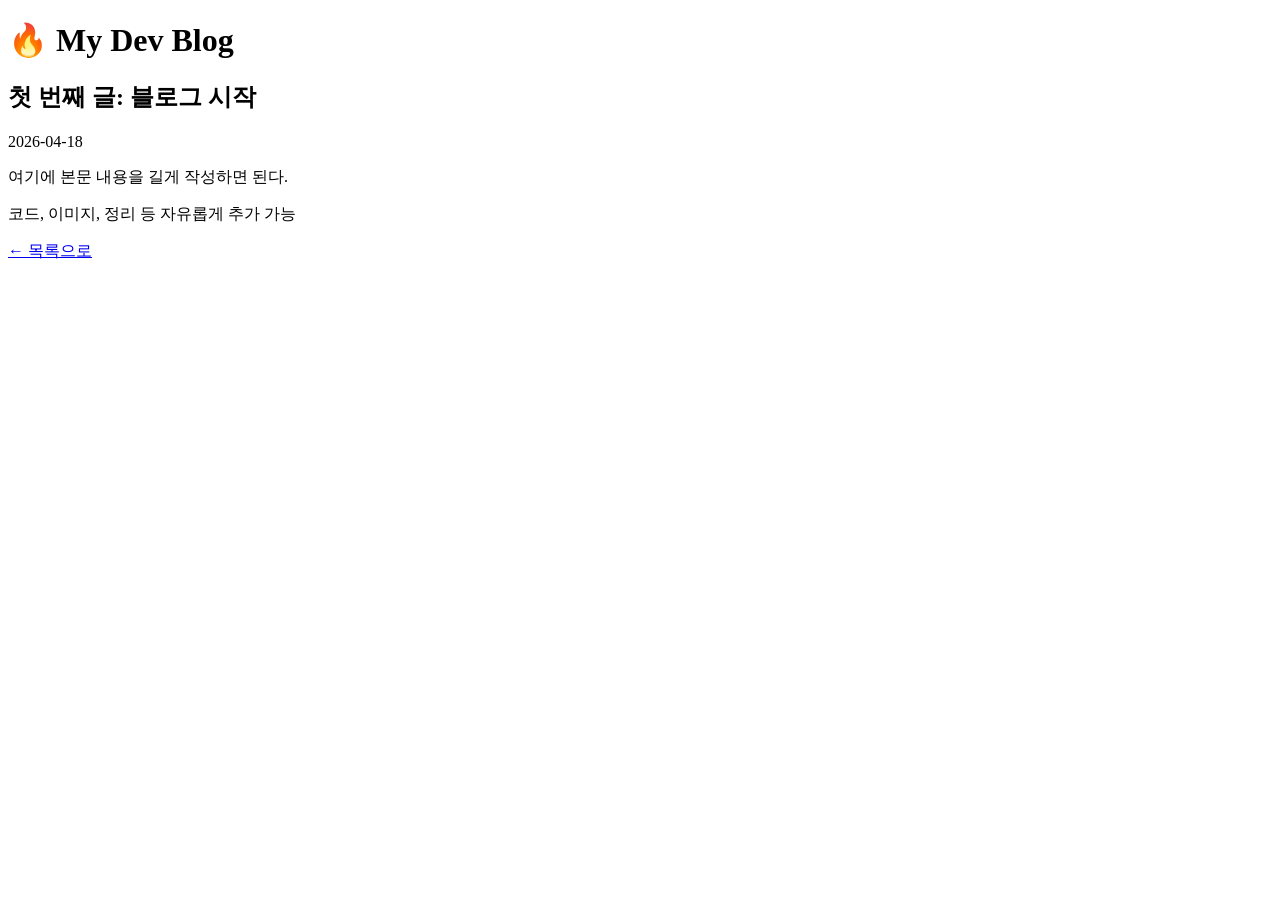
==== posts/post1.html @ 0f67e807 "Create post1.html" ====
<!DOCTYPE html>
<html lang="ko">
<head>
    <meta charset="UTF-8">
    <title>첫 번째 글</title>
    <link rel="stylesheet" href="../css/style.css">
</head>

<body>

<header>
    <h1>🔥 My Dev Blog</h1>
</header>

<div class="container">
    <div class="post">
        <h2>첫 번째 글: 블로그 시작</h2>
        <p class="date">2026-04-18</p>

        <p>여기에 본문 내용을 길게 작성하면 된다.</p>
        <p>코드, 이미지, 정리 등 자유롭게 추가 가능</p>
    </div>

    <a href="../index.html">← 목록으로</a>
</div>

</body>
</html>
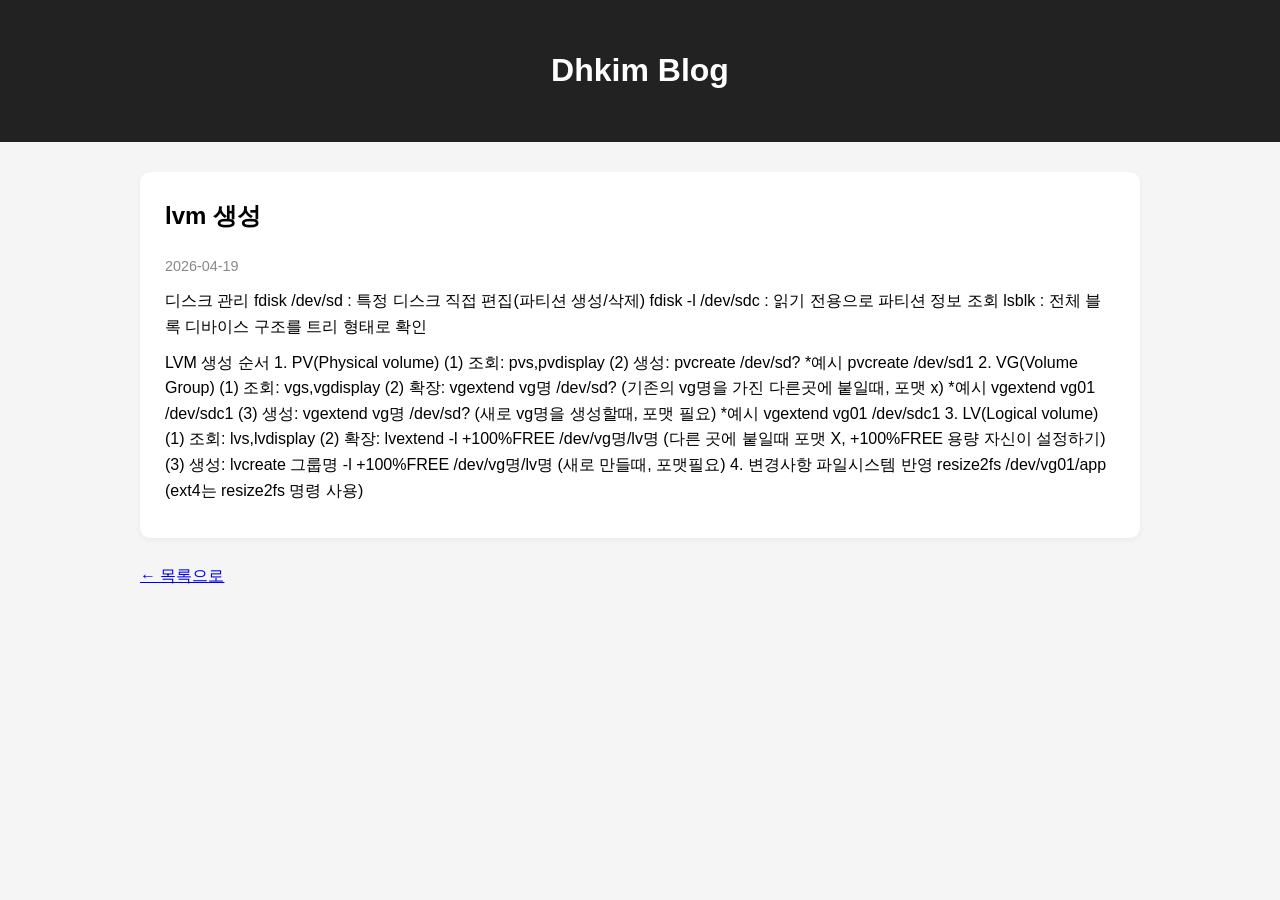
==== commit 0db45b60: "Update post1.html" ====
--- a/posts/post1.html
+++ b/posts/post1.html
@@ -9,16 +9,43 @@
 <body>
 
 <header>
-    <h1>🔥 My Dev Blog</h1>
+    <h1> Dhkim Blog</h1>
 </header>
 
 <div class="container">
     <div class="post">
-        <h2>첫 번째 글: 블로그 시작</h2>
-        <p class="date">2026-04-18</p>
+        <h2>lvm 생성</h2>
+        <p class="date">2026-04-19</p>
 
-        <p>여기에 본문 내용을 길게 작성하면 된다.</p>
-        <p>코드, 이미지, 정리 등 자유롭게 추가 가능</p>
+        <p> 
+            디스크 관리
+            fdisk /dev/sd : 특정 디스크 직접 편집(파티션 생성/삭제)
+            fdisk -l /dev/sdc : 읽기 전용으로 파티션 정보 조회
+            lsblk : 전체 블록 디바이스 구조를 트리 형태로 확인
+        </p>
+         <p> 
+            LVM 생성 순서
+             1. PV(Physical volume)
+                    (1) 조회: pvs,pvdisplay
+                    (2) 생성: pvcreate /dev/sd?
+                    *예시 pvcreate /dev/sd1
+             2. VG(Volume Group)
+                    (1) 조회: vgs,vgdisplay
+                    (2) 확장: vgextend vg명 /dev/sd? 
+                    (기존의 vg명을 가진 다른곳에 붙일때, 포맷 x)
+                    *예시 vgextend vg01 /dev/sdc1
+                    (3) 생성: vgextend vg명 /dev/sd?
+                    (새로 vg명을 생성할때, 포맷 필요)
+                    *예시 vgextend vg01 /dev/sdc1
+             3. LV(Logical volume)
+                    (1) 조회: lvs,lvdisplay
+                    (2) 확장: lvextend -l +100%FREE /dev/vg명/lv명
+                    (다른 곳에 붙일때 포맷 X, +100%FREE 용량 자신이 설정하기)
+                    (3) 생성: lvcreate 그룹명 -l +100%FREE /dev/vg명/lv명
+                    (새로 만들때, 포맷필요)
+             4. 변경사항 파일시스템 반영
+                    resize2fs /dev/vg01/app
+                    (ext4는 resize2fs 명령 사용)
     </div>
 
     <a href="../index.html">← 목록으로</a>
--- a/css/style.css
+++ b/css/style.css
@@ -0,0 +1,112 @@
+/* 기본 설정 */
+* {
+    box-sizing: border-box;
+}
+
+body {
+    margin: 0;
+    font-family: -apple-system, BlinkMacSystemFont, "Segoe UI", Roboto, Arial, sans-serif;
+    background-color: #f5f5f5;
+    line-height: 1.6;
+}
+
+/* 헤더 */
+header {
+    background: #222;
+    color: #fff;
+    padding: 1.5rem;
+    text-align: center;
+}
+
+/* 네비게이션 */
+nav {
+    background: #444;
+    padding: 0.7rem;
+    text-align: center;
+}
+
+nav a {
+    color: white;
+    margin: 0 12px;
+    text-decoration: none;
+    font-weight: 500;
+}
+
+nav a:hover {
+    text-decoration: underline;
+}
+
+/* 메인 컨테이너 */
+.container {
+    width: 90%;
+    max-width: 1000px;
+    margin: 30px auto;
+}
+
+/* 게시글 카드 */
+.post {
+    background: white;
+    padding: 25px;
+    margin-bottom: 25px;
+    border-radius: 10px;
+    box-shadow: 0 2px 6px rgba(0,0,0,0.05);
+}
+
+/* 제목 */
+.post h2 {
+    margin-top: 0;
+}
+
+/* 제목 링크 */
+.post h2 a {
+    color: #222;
+    text-decoration: none;
+}
+
+.post h2 a:hover {
+    color: #007acc;
+}
+
+/* 날짜 */
+.date {
+    color: #888;
+    font-size: 0.9em;
+    margin-bottom: 10px;
+}
+
+/* 본문 */
+.post p {
+    margin: 10px 0;
+}
+
+/* 뒤로가기 링크 */
+.back-link {
+    display: inline-block;
+    margin-top: 20px;
+    text-decoration: none;
+    color: #007acc;
+}
+
+.back-link:hover {
+    text-decoration: underline;
+}
+
+/* 푸터 */
+footer {
+    text-align: center;
+    padding: 20px;
+    background: #222;
+    color: white;
+    margin-top: 40px;
+}
+
+/* 반응형 */
+@media (max-width: 600px) {
+    .container {
+        width: 95%;
+    }
+
+    .post {
+        padding: 15px;
+    }
+}
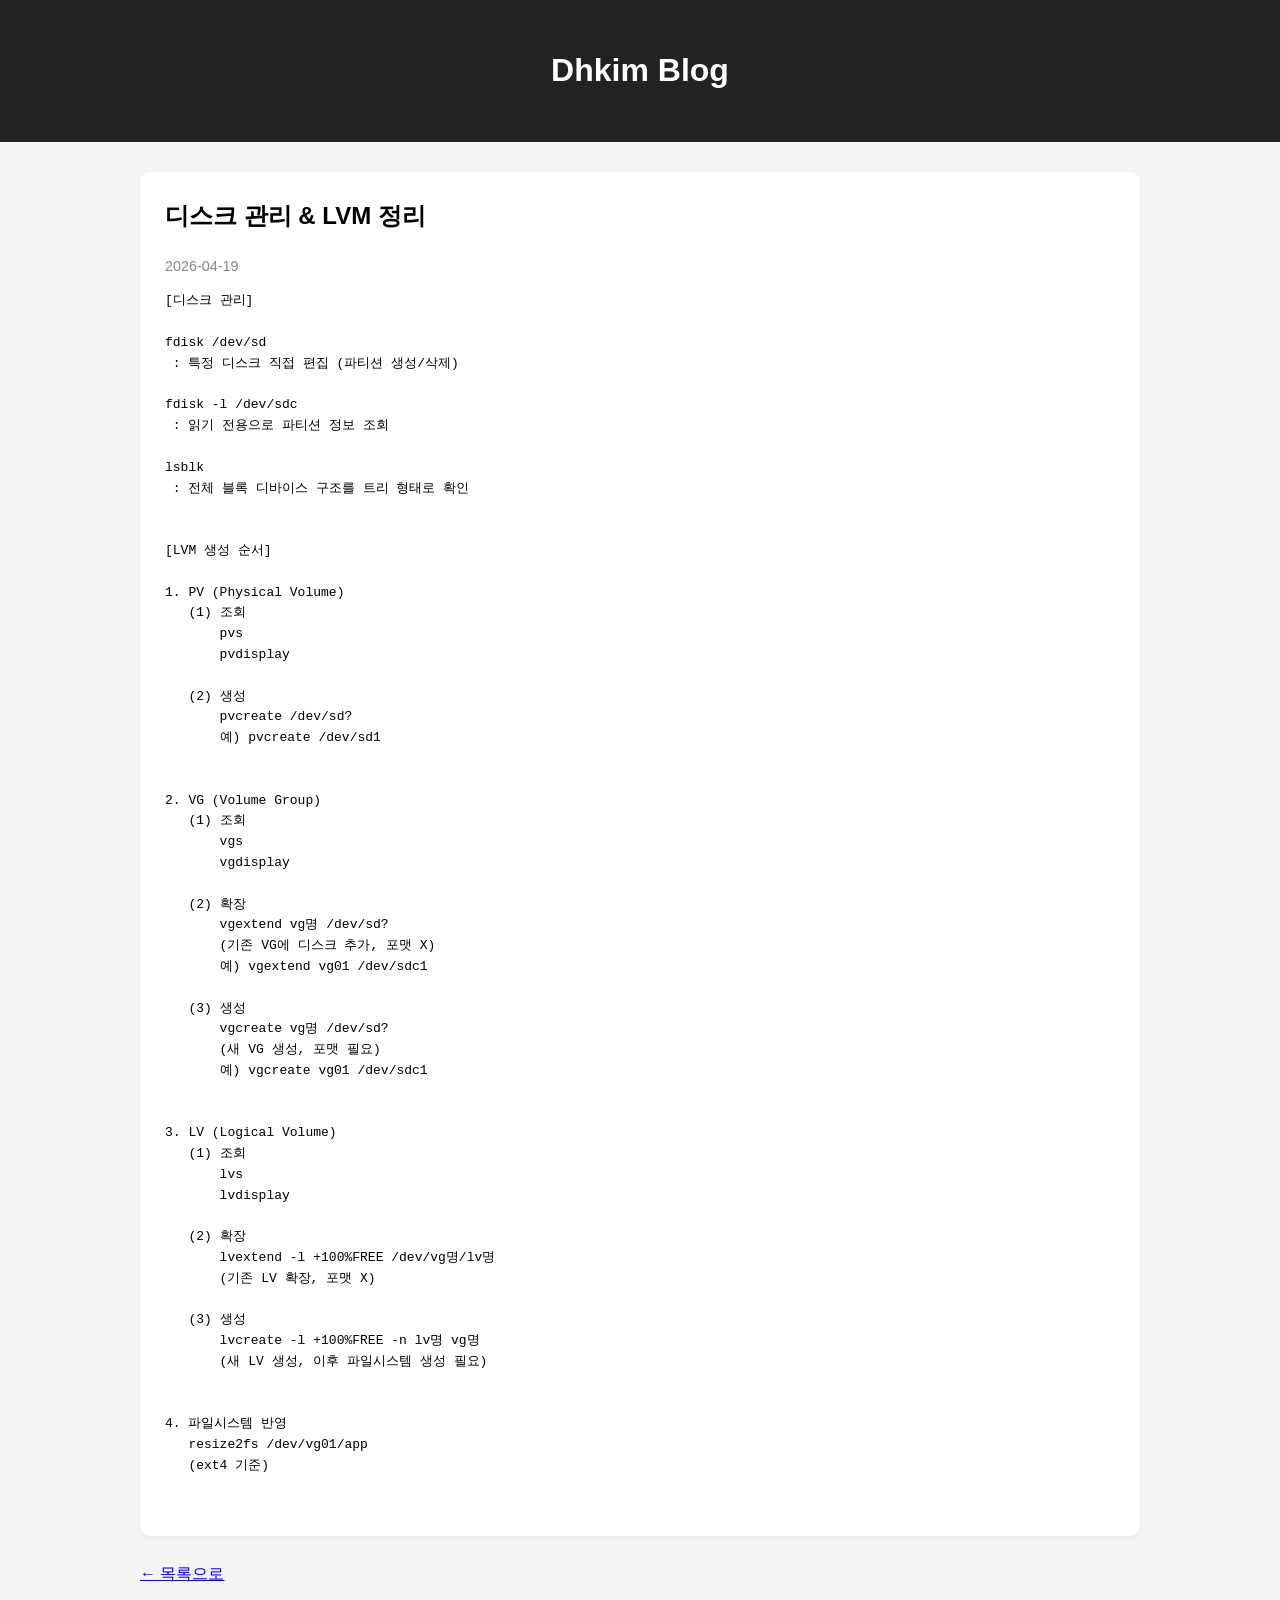
==== commit c66fd90e: "Update post1.html" ====
--- a/posts/post1.html
+++ b/posts/post1.html
@@ -14,38 +14,68 @@
 
 <div class="container">
     <div class="post">
-        <h2>lvm 생성</h2>
+        <h2>디스크 관리 & LVM 정리</h2>
         <p class="date">2026-04-19</p>
 
-        <p> 
-            디스크 관리
-            fdisk /dev/sd : 특정 디스크 직접 편집(파티션 생성/삭제)
-            fdisk -l /dev/sdc : 읽기 전용으로 파티션 정보 조회
-            lsblk : 전체 블록 디바이스 구조를 트리 형태로 확인
-        </p>
-         <p> 
-            LVM 생성 순서
-             1. PV(Physical volume)
-                    (1) 조회: pvs,pvdisplay
-                    (2) 생성: pvcreate /dev/sd?
-                    *예시 pvcreate /dev/sd1
-             2. VG(Volume Group)
-                    (1) 조회: vgs,vgdisplay
-                    (2) 확장: vgextend vg명 /dev/sd? 
-                    (기존의 vg명을 가진 다른곳에 붙일때, 포맷 x)
-                    *예시 vgextend vg01 /dev/sdc1
-                    (3) 생성: vgextend vg명 /dev/sd?
-                    (새로 vg명을 생성할때, 포맷 필요)
-                    *예시 vgextend vg01 /dev/sdc1
-             3. LV(Logical volume)
-                    (1) 조회: lvs,lvdisplay
-                    (2) 확장: lvextend -l +100%FREE /dev/vg명/lv명
-                    (다른 곳에 붙일때 포맷 X, +100%FREE 용량 자신이 설정하기)
-                    (3) 생성: lvcreate 그룹명 -l +100%FREE /dev/vg명/lv명
-                    (새로 만들때, 포맷필요)
-             4. 변경사항 파일시스템 반영
-                    resize2fs /dev/vg01/app
-                    (ext4는 resize2fs 명령 사용)
+         <pre>
+[디스크 관리]
+
+fdisk /dev/sd
+ : 특정 디스크 직접 편집 (파티션 생성/삭제)
+
+fdisk -l /dev/sdc
+ : 읽기 전용으로 파티션 정보 조회
+
+lsblk
+ : 전체 블록 디바이스 구조를 트리 형태로 확인
+
+
+[LVM 생성 순서]
+
+1. PV (Physical Volume)
+   (1) 조회
+       pvs
+       pvdisplay
+
+   (2) 생성
+       pvcreate /dev/sd?
+       예) pvcreate /dev/sd1
+
+
+2. VG (Volume Group)
+   (1) 조회
+       vgs
+       vgdisplay
+
+   (2) 확장
+       vgextend vg명 /dev/sd?
+       (기존 VG에 디스크 추가, 포맷 X)
+       예) vgextend vg01 /dev/sdc1
+
+   (3) 생성
+       vgcreate vg명 /dev/sd?
+       (새 VG 생성, 포맷 필요)
+       예) vgcreate vg01 /dev/sdc1
+
+
+3. LV (Logical Volume)
+   (1) 조회
+       lvs
+       lvdisplay
+
+   (2) 확장
+       lvextend -l +100%FREE /dev/vg명/lv명
+       (기존 LV 확장, 포맷 X)
+
+   (3) 생성
+       lvcreate -l +100%FREE -n lv명 vg명
+       (새 LV 생성, 이후 파일시스템 생성 필요)
+
+
+4. 파일시스템 반영
+   resize2fs /dev/vg01/app
+   (ext4 기준)
+    </pre>
     </div>
 
     <a href="../index.html">← 목록으로</a>
